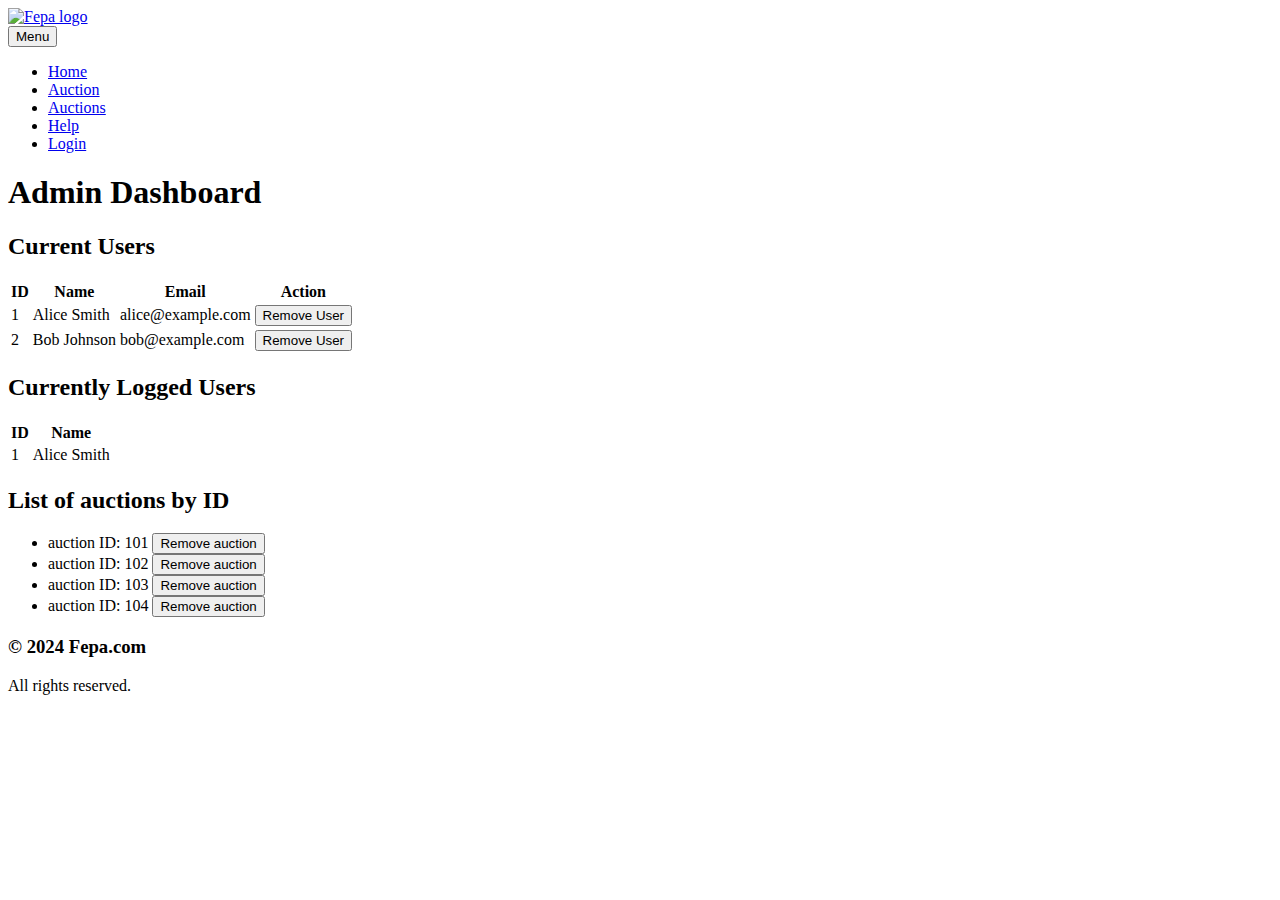
==== src/main/resources/templates/admin.html @ 84c6fe4f "Not first commit" ====
<!DOCTYPE html>
<html lang="en" vocab="http://schema.org/" typeof="WebPage">

<head>
    <meta charset="UTF-8">
    <meta name="description" content="Fepa admin page">
    <meta name="keywords" content="HTML, CSS, JavaScript, admin, fepa">
    <meta name="author" content="Tomescu Mircea-Andrei">
    <meta name="author" content="Burcă Flavian">
    <meta name="viewport" content="width=device-width, initial-scale=1.0">
    <title property="name">Fepa</title>
    <link rel="stylesheet" href="/styles/admin.css" type="text/css">
    <link rel="stylesheet" href="/styles/nav.css" type="text/css">
    <link rel="stylesheet" href="/styles/footer.css" type="text/css">
    <link rel="stylesheet" href="/styles/base.css" type="text/css">
</head>

<body vocab="http://schema.org/" typeof="WebPage">
<header typeof="WPHeader">
    <div id="header">
        <div id="header__img">
            <a href="/"><img src="/images/new_logo_white.svg" alt="Fepa logo" property="logo"></a>
        </div>

        <button id="header__menu-button" onclick="toggleDropdown()">
            Menu
        </button>

        <nav id="header__nav-bar">
            <ul id="nav-bar__menu">
                <li><a class="menu__link" href="/" property="url">Home</a></li>
                <li><a class="menu__link" href="auction-ma.html" property="url">Auction</a></li>
                <li><a class="menu__link" href="auctions.html" property="url">Auctions</a></li>
                <li><a class="menu__link" href="help.html" property="url">Help</a></li>
                <li><a id="verify-user" class="menu__link menu__link--login" href="login.html" property="url">Login</a></li>
            </ul>
        </nav>
    </div>
</header>

<main typeof="WebPageElement">
    <div id="container">
        <h1>Admin Dashboard</h1>

        <section typeof="Table">
            <h2>Current Users</h2>
            <table>
                <tr>
                    <th>ID</th>
                    <th>Name</th>
                    <th>Email</th>
                    <th>Action</th>
                </tr>
                <tr>
                    <td>1</td>
                    <td>Alice Smith</td>
                    <td>alice@example.com</td>
                    <td>
                        <button onclick="alert('Remove user function called for Alice Smith');">
                            Remove User
                        </button>
                    </td>
                </tr>
                <tr>
                    <td>2</td>
                    <td>Bob Johnson</td>
                    <td>bob@example.com</td>
                    <td>
                        <button onclick="alert('Remove user function called for Bob Johnson');">
                            Remove User
                        </button>
                    </td>
                </tr>
            </table>
        </section>

        <section typeof="Table">
            <h2>Currently Logged Users</h2>
            <table>
                <tr>
                    <th>ID</th>
                    <th>Name</th>
                </tr>
                <tr>
                    <td>1</td>
                    <td>Alice Smith</td>
                </tr>
            </table>
        </section>

        <section typeof="ItemList">
            <h2>List of auctions by ID</h2>
            <ul>
                <li>
                    auction ID: 101
                    <button onclick="alert('Remove auction function called for auction id 101');">
                        Remove auction
                    </button>
                </li>
                <li>
                    auction ID: 102
                    <button onclick="alert('Remove auction function called for auction id 102');">
                        Remove auction
                    </button>
                </li>
                <li>
                    auction ID: 103
                    <button onclick="alert('Remove auction function called for auction id 103');">
                        Remove auction
                    </button>
                </li>
                <li>
                    auction ID: 104
                    <button onclick="alert('Remove auction function called for auction id 104');">
                        Remove auction
                    </button>
                </li>
            </ul>
        </section>
    </div>
</main>

<footer id="footer" typeof="WPFooter">
    <h3>© 2024 Fepa.com</h3>
    <p>All rights reserved.</p>
</footer>

<script src="/scripts/nav.js"></script>
<script src="/scripts/verify-active-user.js"></script>

</body>

</html>
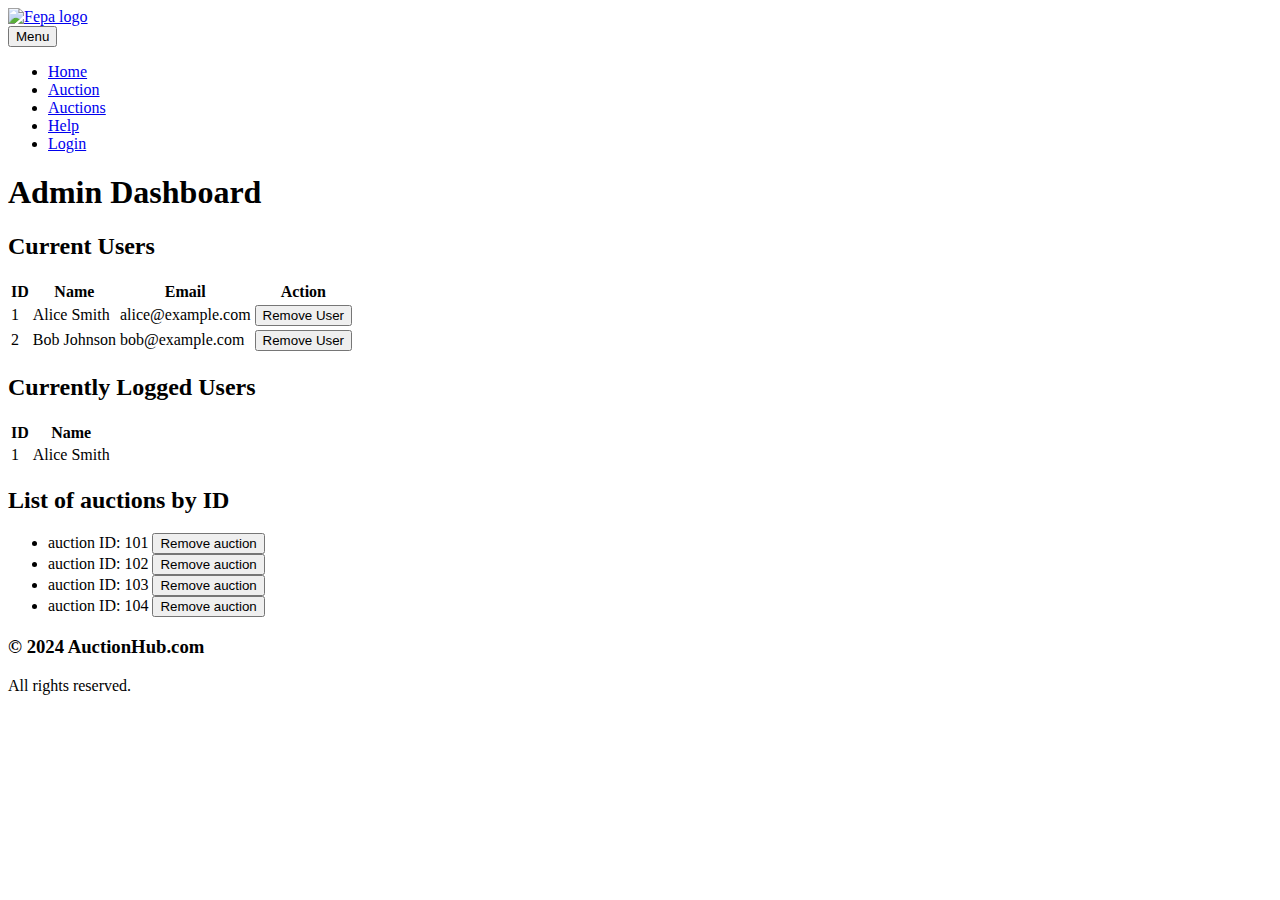
==== commit 76ab1039: "Logo Remake" ====
--- a/src/main/resources/templates/admin.html
+++ b/src/main/resources/templates/admin.html
@@ -3,12 +3,12 @@
 
 <head>
     <meta charset="UTF-8">
-    <meta name="description" content="Fepa admin page">
-    <meta name="keywords" content="HTML, CSS, JavaScript, admin, fepa">
+    <meta name="description" content="AuctionHub admin page">
+    <meta name="keywords" content="HTML, CSS, JavaScript, admin, AuctionHub">
     <meta name="author" content="Tomescu Mircea-Andrei">
     <meta name="author" content="Burcă Flavian">
     <meta name="viewport" content="width=device-width, initial-scale=1.0">
-    <title property="name">Fepa</title>
+    <title property="name">Admin</title>
     <link rel="stylesheet" href="/styles/admin.css" type="text/css">
     <link rel="stylesheet" href="/styles/nav.css" type="text/css">
     <link rel="stylesheet" href="/styles/footer.css" type="text/css">
@@ -121,7 +121,7 @@
 </main>
 
 <footer id="footer" typeof="WPFooter">
-    <h3>© 2024 Fepa.com</h3>
+    <h3>© 2024 AuctionHub.com</h3>
     <p>All rights reserved.</p>
 </footer>
 
